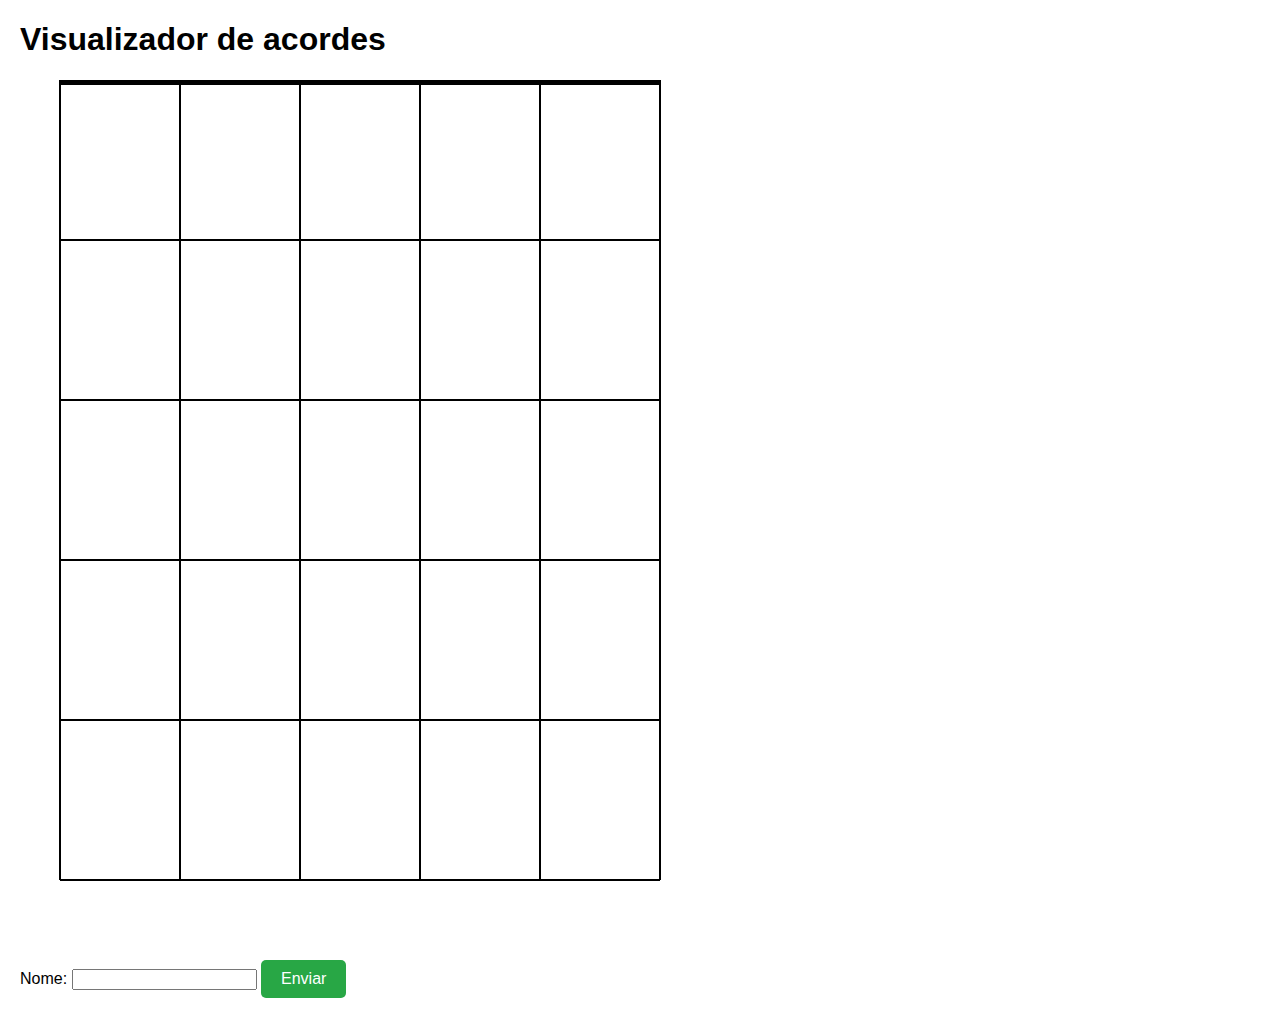
==== viewer.html @ 4b3cef46 "viewer" ====
<!DOCTYPE html>
<html lang="en">
<head>
    <meta charset="UTF-8">
    <meta name="viewport" content="width=device-width, initial-scale=1.0">
    <link rel="stylesheet" type="text/css" href="styles.css" />
    <title>Visualizador de acordes</title>
    
</head>
<body>
    <script src="script.js"></script>
   
    <h1>Visualizador de acordes</h1>
    <svg id="resultContainer"></svg>
    
    <script>
    drawChordGrid([1, 1, 1], document.getElementById("resultContainer"), 5, 5, 120, 160, 40);
    </script>
    Nome: <input type="text">
    <button type="submit">Enviar</button>
</body>
</html>
---- styles.css ----
body {
    font-family: Arial, sans-serif;
    margin: 20px;
}

textarea {
    width: 100%;
    height: 150px;
    padding: 10px;
    font-size: 16px;
    border: 1px solid #ccc;
    border-radius: 5px;
    margin-bottom: 20px;
}

button {
    padding: 10px 20px;
    background-color: #28a745;
    color: white;
    border: none;
    border-radius: 5px;
    cursor: pointer;
    font-size: 16px;
}

button:hover {
    background-color: #218838;
}

#resultContainer {
    margin-top: 20px;
    display: flex;
    flex-wrap: wrap;
    gap: 5px;
    width: 210mm;
}
.chord-group {
    border: #ccc 1px;
}
.chord-item {
    display: flex;
    flex-direction: column;
    align-items: center;
    padding: 10px;
    border-radius: 5px;
    width: fit-content;
    text-align: center;
    align-self: center;
}

.chord-item .chord-duration {
    font-size: 18px;
    margin-bottom: 5px;
}

.chord-item .chord-name {
    font-size: 22px;
    font-weight: bold;
}

.chord-item .no-image {
    font-size: 14px;
    color: red;
    margin-top: 10px;
}

text {
    font-size: 12px;
    text-anchor: middle;
    dominant-baseline: middle;
}
@media print
{
    #hide {
        display: none;
    }
}
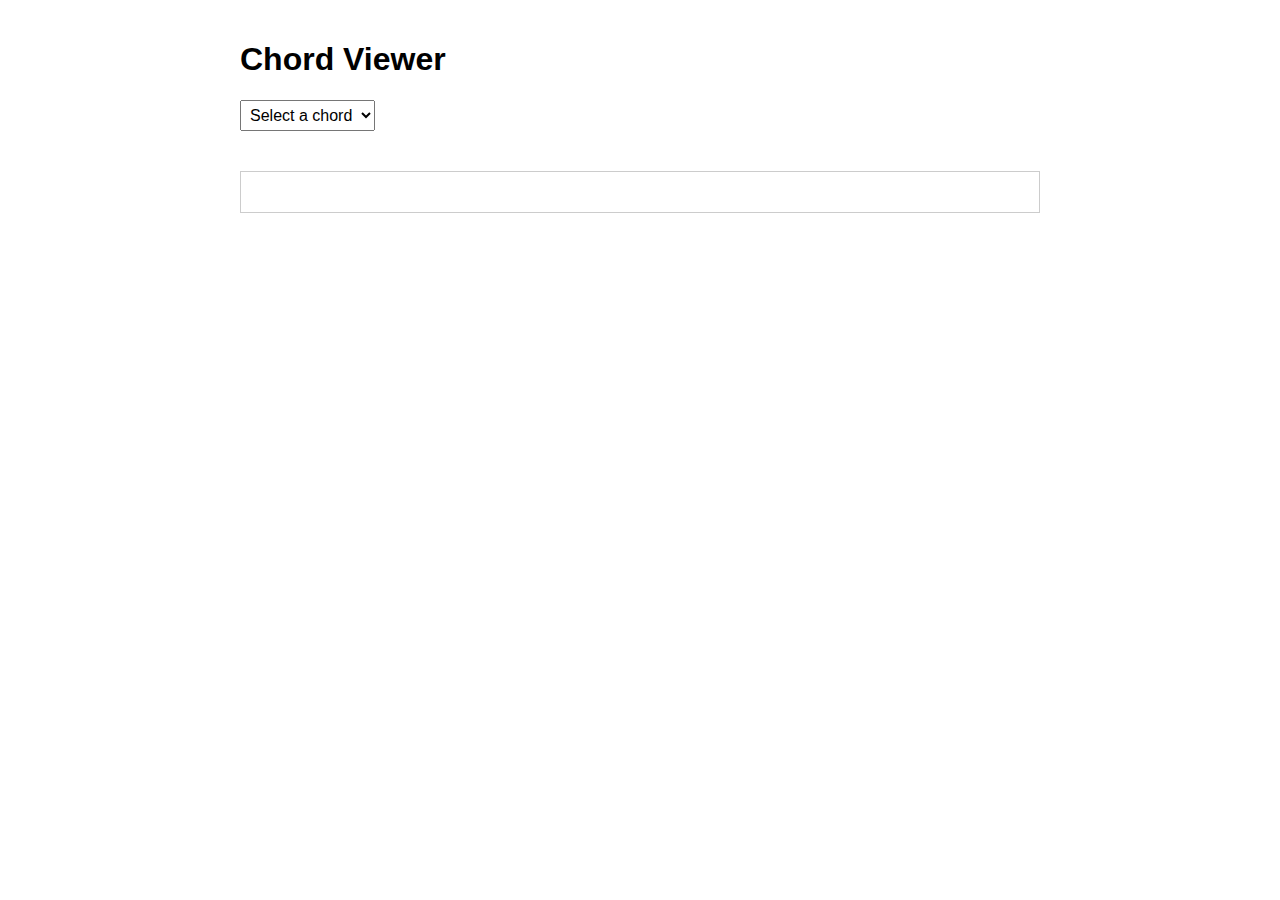
==== commit d4470d55: "viewer (gpt not checked)" ====
--- a/viewer.html
+++ b/viewer.html
@@ -3,20 +3,175 @@
 <head>
     <meta charset="UTF-8">
     <meta name="viewport" content="width=device-width, initial-scale=1.0">
-    <link rel="stylesheet" type="text/css" href="styles.css" />
-    <title>Visualizador de acordes</title>
-    
+    <title>Chord Viewer</title>
+    <style>
+        body {
+            font-family: Arial, sans-serif;
+            max-width: 800px;
+            margin: 0 auto;
+            padding: 20px;
+        }
+        select {
+            margin-bottom: 20px;
+            padding: 5px;
+            font-size: 16px;
+        }
+        #chordDisplay {
+            border: 1px solid #ccc;
+            padding: 20px;
+            margin-top: 20px;
+        }
+        svg {
+            display: block;
+            margin: 0 auto;
+        }
+        .chord-name {
+            font-size: 24px;
+            font-weight: bold;
+            text-align: center;
+            margin-bottom: 10px;
+        }
+        .chord-shape {
+            font-style: italic;
+            text-align: center;
+            margin-bottom: 20px;
+        }
+    </style>
 </head>
 <body>
-    <script src="script.js"></script>
-   
-    <h1>Visualizador de acordes</h1>
-    <svg id="resultContainer"></svg>
-    
+    <h1>Chord Viewer</h1>
+    <select id="chordSelect">
+        <option value="">Select a chord</option>
+    </select>
+    <div id="chordDisplay"></div>
+
     <script>
-    drawChordGrid([1, 1, 1], document.getElementById("resultContainer"), 5, 5, 120, 160, 40);
+        const gridHeight = 6;
+        const gridWidth = 6;
+        let chords = [];
+
+        // Load JSON data
+        fetch('chords.json')
+            .then(response => response.json())
+            .then(data => {
+                chords = data;
+                populateChordSelect();
+            })
+            .catch(error => console.error('Error loading JSON:', error));
+
+        function populateChordSelect() {
+            const select = document.getElementById('chordSelect');
+            chords.forEach(chord => {
+                const option = document.createElement('option');
+                option.value = chord.name;
+                option.textContent = chord.name;
+                select.appendChild(option);
+            });
+        }
+
+        document.getElementById('chordSelect').addEventListener('change', function() {
+            const selectedChord = chords.find(chord => chord.name === this.value);
+            if (selectedChord) {
+                renderChord(selectedChord);
+            } else {
+                document.getElementById('chordDisplay').innerHTML = '';
+            }
+        });
+
+        function renderChord(chord) {
+            const displayDiv = document.getElementById('chordDisplay');
+            displayDiv.innerHTML = `
+                <div class="chord-name">${chord.name}</div>
+                <div class="chord-shape">Shape: ${chord.shape}</div>
+            `;
+
+            const svg = document.createElementNS('http://www.w3.org/2000/svg', 'svg');
+            svg.setAttribute('width', '300');
+            svg.setAttribute('height', '400');
+            displayDiv.appendChild(svg);
+
+            drawChordGrid(chord, svg);
+        }
+
+        function drawChordGrid(chord, svgElement) {
+            const cellWidth = 50;
+            const cellHeight = 60;
+            const radius = 20;
+            const stroke = 2;
+
+            // Draw vertical lines
+            for (let i = 0; i < gridWidth; i++) {
+                const line = document.createElementNS('http://www.w3.org/2000/svg', 'line');
+                line.setAttribute('x1', i * cellWidth + radius);
+                line.setAttribute('x2', i * cellWidth + radius);
+                line.setAttribute('y1', '0');
+                line.setAttribute('y2', (gridHeight - 1) * cellHeight);
+                line.setAttribute('stroke', 'black');
+                line.setAttribute('stroke-width', stroke);
+                svgElement.appendChild(line);
+            }
+
+            // Draw horizontal lines
+            for (let i = 0; i < gridHeight; i++) {
+                const line = document.createElementNS('http://www.w3.org/2000/svg', 'line');
+                line.setAttribute('y1', i * cellHeight);
+                line.setAttribute('y2', i * cellHeight);
+                line.setAttribute('x1', radius);
+                line.setAttribute('x2', (gridWidth - 1) * cellWidth + radius);
+                line.setAttribute('stroke', 'black');
+                line.setAttribute('stroke-width', i === 0 ? stroke * 5 : stroke);
+                svgElement.appendChild(line);
+            }
+
+            // Draw chord shape
+            chord.shape.match(/\(?\d+(-\d+)?,\s?\d+(,\s?\d+)?\)?/g).forEach(coord => {
+                if (coord.includes('-')) {
+                    const [xRange, y] = coord.replace(/[()]/g, '').split(',').map(part => part.trim());
+                    const [x1, x2] = xRange.split('-').map(Number);
+                    const line = document.createElementNS('http://www.w3.org/2000/svg', 'line');
+                    line.setAttribute('x1', (gridWidth - x1) * cellWidth);
+                    line.setAttribute('x2', (gridWidth - x2 + 1) * cellWidth);
+                    line.setAttribute('y1', (y - 1) * cellHeight + cellHeight / 2);
+                    line.setAttribute('y2', (y - 1) * cellHeight + cellHeight / 2);
+                    line.setAttribute('stroke', 'black');
+                    line.setAttribute('stroke-width', radius);
+                    line.setAttribute('stroke-linecap', 'round');
+                    svgElement.appendChild(line);
+                } else {
+                    const [x, y, z] = coord.replace(/[()]/g, '').split(',').map(Number);
+                    if (x >= 1 && x <= gridWidth && y >= 1 && y <= gridHeight) {
+                        const circle = document.createElementNS('http://www.w3.org/2000/svg', 'circle');
+                        circle.setAttribute('cx', (gridWidth - x) * cellWidth + radius);
+                        circle.setAttribute('cy', (y - 1) * cellHeight + cellHeight / 2);
+                        circle.setAttribute('r', radius - stroke);
+                        circle.setAttribute('fill', 'black');
+                        svgElement.appendChild(circle);
+
+                        const text = document.createElementNS('http://www.w3.org/2000/svg', 'text');
+                        text.setAttribute('x', (gridWidth - x) * cellWidth + radius);
+                        text.setAttribute('y', (y - 1) * cellHeight + cellHeight / 2);
+                        text.setAttribute('text-anchor', 'middle');
+                        text.setAttribute('dominant-baseline', 'central');
+                        text.setAttribute('fill', 'white');
+                        text.setAttribute('font-size', radius);
+                        text.textContent = z;
+                        svgElement.appendChild(text);
+                    }
+                }
+            });
+
+            // Draw small circles for essential strings
+            chord.essential.forEach(string => {
+                const circle = document.createElementNS('http://www.w3.org/2000/svg', 'circle');
+                circle.setAttribute('cx', (gridWidth - string) * cellWidth + radius);
+                circle.setAttribute('cy', (gridHeight - 1) * cellHeight + radius);
+                circle.setAttribute('r', 5);
+                circle.setAttribute('fill', chord.essential.at(-1) != string ? 'black' : 'white');
+                circle.setAttribute('stroke', 'black');
+                circle.setAttribute('stroke-width', 2);
+                svgElement.appendChild(circle);
+            });
+        }
     </script>
-    Nome: <input type="text">
-    <button type="submit">Enviar</button>
 </body>
-</html>
+</html>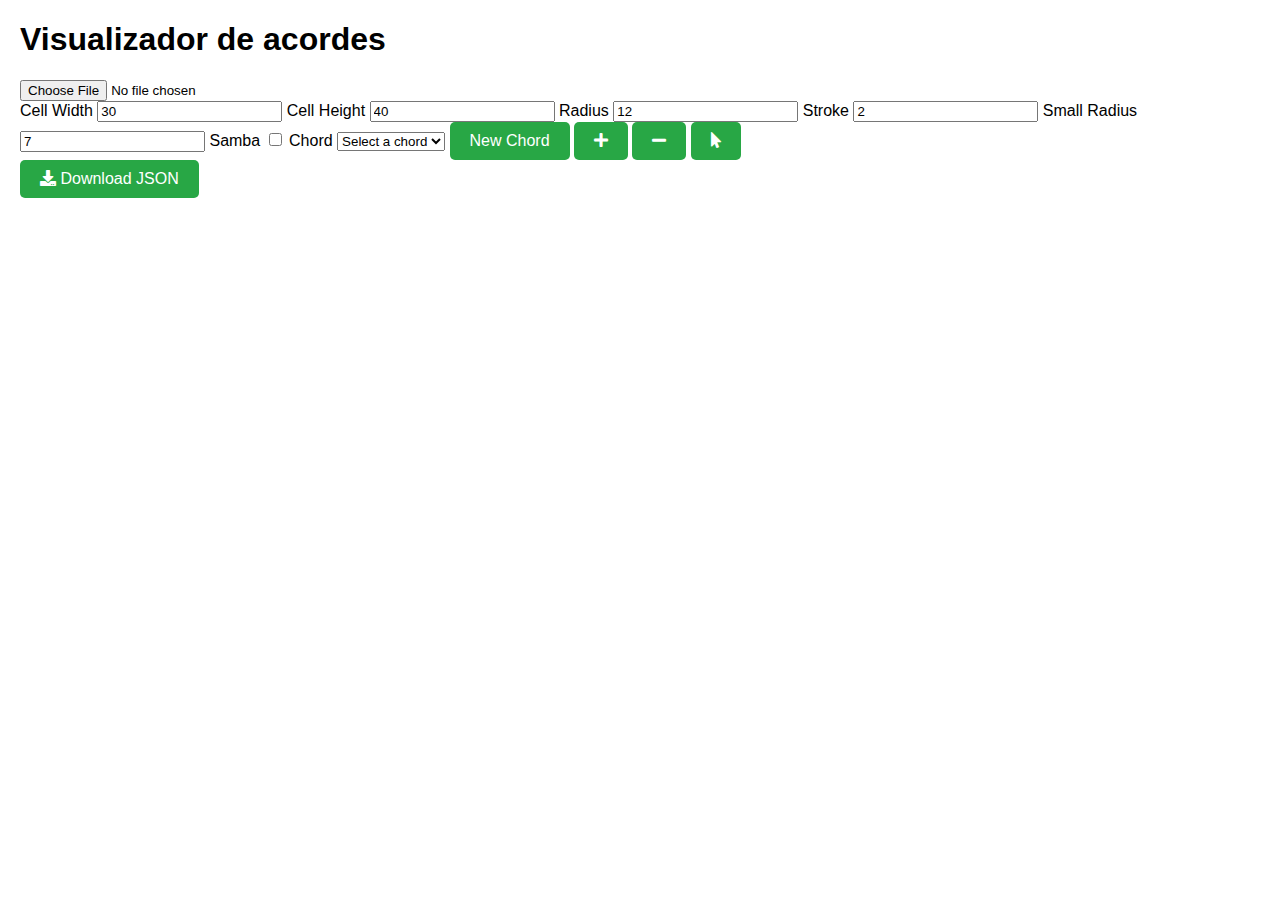
==== commit 6c40803e: "viewer" ====
--- a/viewer.html
+++ b/viewer.html
@@ -1,177 +1,72 @@
 <!DOCTYPE html>
 <html lang="en">
+
 <head>
     <meta charset="UTF-8">
     <meta name="viewport" content="width=device-width, initial-scale=1.0">
-    <title>Chord Viewer</title>
-    <style>
-        body {
-            font-family: Arial, sans-serif;
-            max-width: 800px;
-            margin: 0 auto;
-            padding: 20px;
-        }
-        select {
-            margin-bottom: 20px;
-            padding: 5px;
-            font-size: 16px;
-        }
-        #chordDisplay {
-            border: 1px solid #ccc;
-            padding: 20px;
-            margin-top: 20px;
-        }
-        svg {
-            display: block;
-            margin: 0 auto;
-        }
-        .chord-name {
-            font-size: 24px;
-            font-weight: bold;
-            text-align: center;
-            margin-bottom: 10px;
-        }
-        .chord-shape {
-            font-style: italic;
-            text-align: center;
-            margin-bottom: 20px;
-        }
-    </style>
+    <link rel="stylesheet" type="text/css" href="styles.css" />
+    <link rel="stylesheet" href="https://cdnjs.cloudflare.com/ajax/libs/font-awesome/5.15.3/css/all.min.css">
+
+    <title>Visualizador de acordes</title>
+
 </head>
+
 <body>
-    <h1>Chord Viewer</h1>
-    <select id="chordSelect">
-        <option value="">Select a chord</option>
-    </select>
-    <div id="chordDisplay"></div>
+    
+    <div id="hide">
+        <h1>Visualizador de acordes</h1>
 
-    <script>
-        const gridHeight = 6;
-        const gridWidth = 6;
-        let chords = [];
+        <input type="file" id="fileInput" accept=".json">
+        
+        <div id="css">
+            <label for="cellWidth">Cell Width</label>
+            <input id="cellWidth" min="10" max="100" value="30">
 
-        // Load JSON data
-        fetch('chords.json')
-            .then(response => response.json())
-            .then(data => {
-                chords = data;
-                populateChordSelect();
-            })
-            .catch(error => console.error('Error loading JSON:', error));
+            <label for="cellHeight">Cell Height</label>
+            <input id="cellHeight" min="10" max="100" value="40">
 
-        function populateChordSelect() {
-            const select = document.getElementById('chordSelect');
-            chords.forEach(chord => {
-                const option = document.createElement('option');
-                option.value = chord.name;
-                option.textContent = chord.name;
-                select.appendChild(option);
-            });
-        }
+            <label for="radius">Radius</label>
+            <input id="radius" min="5" max="50" value="12">
 
-        document.getElementById('chordSelect').addEventListener('change', function() {
-            const selectedChord = chords.find(chord => chord.name === this.value);
-            if (selectedChord) {
-                renderChord(selectedChord);
-            } else {
-                document.getElementById('chordDisplay').innerHTML = '';
-            }
-        });
+            <label for="stroke">Stroke</label>
+            <input id="stroke" min="1" max="10" value="2">
 
-        function renderChord(chord) {
-            const displayDiv = document.getElementById('chordDisplay');
-            displayDiv.innerHTML = `
-                <div class="chord-name">${chord.name}</div>
-                <div class="chord-shape">Shape: ${chord.shape}</div>
-            `;
+            <label for="smallRadius">Small Radius</label>
+            <input id="smallRadius" min="1" max="20" value="7">
 
-            const svg = document.createElementNS('http://www.w3.org/2000/svg', 'svg');
-            svg.setAttribute('width', '300');
-            svg.setAttribute('height', '400');
-            displayDiv.appendChild(svg);
+            <label for="sambaToggle">Samba</label>
+            <input type="checkbox" id="sambaToggle">
 
-            drawChordGrid(chord, svg);
-        }
+            <label for="chordDropdown">Chord</label>
+            <select id="chordDropdown">
+                <option value="">Select a chord</option>
+            </select>
 
-        function drawChordGrid(chord, svgElement) {
-            const cellWidth = 50;
-            const cellHeight = 60;
-            const radius = 20;
-            const stroke = 2;
+            <button id="newChordButton">New Chord</button>
+            
+            <button id="addButton" title="Add" onclick="render(true)">
+                <i class="fas fa-plus"></i>
+            </button>
+            <button id="removeButton" title="Remove" onclick="render(false, true)">
+                <i class="fas fa-minus"></i>
+            </button>
+            <button id="mouseButton" title="Mouse" onclick="render()">
+                <i class="fas fa-mouse-pointer"></i>
+            </button>
+        </div>
+        <textarea id="resultJSON" hidden>
+        </textarea>
+        
+                <button id="downloadButton" title="Download JSON" onclick="downloadJSON()">
+                    <i class="fas fa-download"></i> Download JSON
+                </button>
+        
+    </div>
 
-            // Draw vertical lines
-            for (let i = 0; i < gridWidth; i++) {
-                const line = document.createElementNS('http://www.w3.org/2000/svg', 'line');
-                line.setAttribute('x1', i * cellWidth + radius);
-                line.setAttribute('x2', i * cellWidth + radius);
-                line.setAttribute('y1', '0');
-                line.setAttribute('y2', (gridHeight - 1) * cellHeight);
-                line.setAttribute('stroke', 'black');
-                line.setAttribute('stroke-width', stroke);
-                svgElement.appendChild(line);
-            }
+    <svg class="svgElement"></svg>
 
-            // Draw horizontal lines
-            for (let i = 0; i < gridHeight; i++) {
-                const line = document.createElementNS('http://www.w3.org/2000/svg', 'line');
-                line.setAttribute('y1', i * cellHeight);
-                line.setAttribute('y2', i * cellHeight);
-                line.setAttribute('x1', radius);
-                line.setAttribute('x2', (gridWidth - 1) * cellWidth + radius);
-                line.setAttribute('stroke', 'black');
-                line.setAttribute('stroke-width', i === 0 ? stroke * 5 : stroke);
-                svgElement.appendChild(line);
-            }
+    <script src="viewer.js"></script>
+    <script src="script.js"></script>
+</body>
 
-            // Draw chord shape
-            chord.shape.match(/\(?\d+(-\d+)?,\s?\d+(,\s?\d+)?\)?/g).forEach(coord => {
-                if (coord.includes('-')) {
-                    const [xRange, y] = coord.replace(/[()]/g, '').split(',').map(part => part.trim());
-                    const [x1, x2] = xRange.split('-').map(Number);
-                    const line = document.createElementNS('http://www.w3.org/2000/svg', 'line');
-                    line.setAttribute('x1', (gridWidth - x1) * cellWidth);
-                    line.setAttribute('x2', (gridWidth - x2 + 1) * cellWidth);
-                    line.setAttribute('y1', (y - 1) * cellHeight + cellHeight / 2);
-                    line.setAttribute('y2', (y - 1) * cellHeight + cellHeight / 2);
-                    line.setAttribute('stroke', 'black');
-                    line.setAttribute('stroke-width', radius);
-                    line.setAttribute('stroke-linecap', 'round');
-                    svgElement.appendChild(line);
-                } else {
-                    const [x, y, z] = coord.replace(/[()]/g, '').split(',').map(Number);
-                    if (x >= 1 && x <= gridWidth && y >= 1 && y <= gridHeight) {
-                        const circle = document.createElementNS('http://www.w3.org/2000/svg', 'circle');
-                        circle.setAttribute('cx', (gridWidth - x) * cellWidth + radius);
-                        circle.setAttribute('cy', (y - 1) * cellHeight + cellHeight / 2);
-                        circle.setAttribute('r', radius - stroke);
-                        circle.setAttribute('fill', 'black');
-                        svgElement.appendChild(circle);
-
-                        const text = document.createElementNS('http://www.w3.org/2000/svg', 'text');
-                        text.setAttribute('x', (gridWidth - x) * cellWidth + radius);
-                        text.setAttribute('y', (y - 1) * cellHeight + cellHeight / 2);
-                        text.setAttribute('text-anchor', 'middle');
-                        text.setAttribute('dominant-baseline', 'central');
-                        text.setAttribute('fill', 'white');
-                        text.setAttribute('font-size', radius);
-                        text.textContent = z;
-                        svgElement.appendChild(text);
-                    }
-                }
-            });
-
-            // Draw small circles for essential strings
-            chord.essential.forEach(string => {
-                const circle = document.createElementNS('http://www.w3.org/2000/svg', 'circle');
-                circle.setAttribute('cx', (gridWidth - string) * cellWidth + radius);
-                circle.setAttribute('cy', (gridHeight - 1) * cellHeight + radius);
-                circle.setAttribute('r', 5);
-                circle.setAttribute('fill', chord.essential.at(-1) != string ? 'black' : 'white');
-                circle.setAttribute('stroke', 'black');
-                circle.setAttribute('stroke-width', 2);
-                svgElement.appendChild(circle);
-            });
-        }
-    </script>
-</body>
 </html>--- a/styles.css
+++ b/styles.css
@@ -0,0 +1,103 @@
+body {
+    font-family: Arial, sans-serif;
+    margin: 20px;
+}
+
+textarea {
+    width: 100%;
+    height: 150px;
+    padding: 10px;
+    font-size: 16px;
+    border: 1px solid #ccc;
+    border-radius: 5px;
+    margin-bottom: 20px;
+}
+
+button {
+    padding: 10px 20px;
+    background-color: #28a745;
+    color: white;
+    border: none;
+    border-radius: 5px;
+    cursor: pointer;
+    font-size: 16px;
+}
+
+button:hover {
+    background-color: #218838;
+}
+
+#resultContainer {
+    margin-top: 20px;
+    display: flex;
+    flex-wrap: wrap;
+    gap: 5px;
+    width: 210mm;
+}
+.chord-group {
+    border: #ccc 1px solid;
+    display: flex;
+}
+.chord-item {
+    display: flex;
+    flex-direction: column;
+    align-items: center;
+    padding: 10px;
+    border-radius: 5px;
+    width: fit-content;
+    text-align: center;
+    align-self: center;
+}
+
+.chord-item .chord-duration {
+    font-size: 18px;
+    margin-bottom: 5px;
+}
+
+.chord-item .chord-name {
+    font-size: 22px;
+    font-weight: bold;
+}
+
+.chord-item .no-image {
+    font-size: 14px;
+    color: red;
+    margin-top: 10px;
+}
+
+text {
+    font-size: 12px;
+    text-anchor: middle;
+    dominant-baseline: central;
+}
+#style {
+    display:none;
+}
+.empty {
+    fill: none;
+    stroke: #000;
+}
+.full{
+    fill: #000;
+    stroke: #000;
+}
+.finger {
+    fill: #FFF;
+    text-anchor: middle;
+}
+@media print
+{
+    #hide {
+        display: none;
+    }
+}
+.line-round {
+    stroke-linecap: round;
+}
+.preview {
+    opacity: 0;
+}
+
+.preview:hover {
+    opacity: 1;
+}
